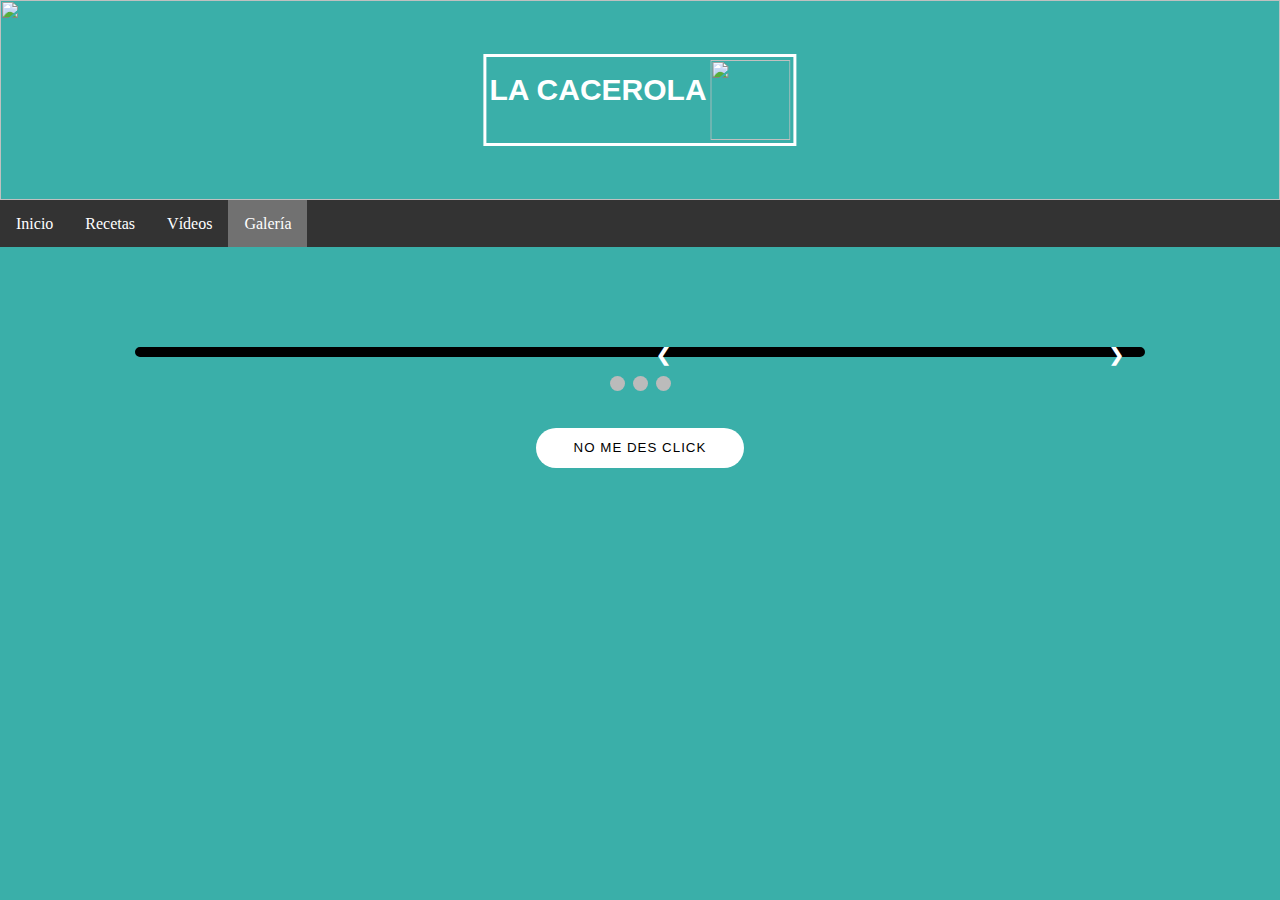
==== galeria4.html @ d372eec8 "Add files via upload" ====
<html>
  <head>
  <link rel="stylesheet" href="css.css">
  <script src="jss.js"></script>
  </head>
<body>
  <header>
    <div class="contenedor">
      <img margin="0" padding="0"  src="https://imgur.com/2Ny4cik.jpg" width="100%" height="200px">
    
      <table  bordercolor="white" class="tabla" >
      <tr>
        <th ><h1 style="color:white;font-family: Verdana, sans-serif;font-size:30px;">LA CACEROLA</h1></th>      
        <th ><img  width="80" height="80" src="https://i.imgur.com/PXeT7P5.png"></th> 
    </table></div>
      
      <ul>
				<li><a  href="index.html">Inicio </a></li>
				<li><a href="recetas2.html">Recetas</a></li>
				<li><a href="videos3.html">Vídeos</a></li>
        <li><a class="active" href="galeria4.html">Galería</a></li>
			
			</ul>
    
  </header>
  
  <div class = megaque>
  </div>
  
  <div style="border: 5px solid black;border-radius: 10px;" class="slideshow-container">

  <!-- Full-width images with number and caption text -->
  <div class="mySlides fade">
    <div class="numbertext">1 / 3</div>
    <img src="https://imgur.com/Sg3di3x.jpg" style="width:100%">
    <div class="text">Bocadillo de atún</div>
  </div>

  <div class="mySlides fade">
    <div class="numbertext">2 / 3</div>
    <img src="https://imgur.com/kW2Pc0D.jpg" style="width:100%">
    <div class="text">Croquetas</div>
  </div>

  <div class="mySlides fade">
    <div class="numbertext">3 / 3</div>
    <img src="https://imgur.com/JmhOakq.jpg" style="width:100%">
    <div class="text" style="color:black;">Bechamel</div>
  </div>

  <!-- Next and previous buttons -->
  <a class="prev" onclick="plusSlides(-1)">&#10094;</a>
  <a class="next" onclick="plusSlides(1)">&#10095;</a>
</div>
<br>

<!-- The dots/circles -->
<div style="text-align:center">
  <span class="dot" onclick="currentSlide(1)"></span>
  <span class="dot" onclick="currentSlide(2)"></span>
  <span class="dot" onclick="currentSlide(3)"></span>
</div>
  
  
  <div class="btn-container">
  <button class="travellers-selector">
    <div class="travellers-text">No me des click</div>
  </button>
  <div class="travellers-dropdown animated zoomIn">
    <ul class="list">
      <li class="item">
        <div style="text-align: center;" class="travellers-type">😳😳😳😳😳😳😳😳</div>
      </li>
   
    </ul>
  </div>
</div>
  
  </html>
---- css.css ----
<style>

header{
    text-align:center;
    font-size:30px;
    font-family:Lobster;
    margin:0px;
    padding: 0;
  
}
body{
  text-align:center;
  margin:0px;
  background-color: #3aafa9;
  padding: 0;

}
.titulo{
  margin-left: auto;
  margin-right: auto;
  
}
ul {
  list-style-type: none;
  margin: 0;
  padding: 0;
  overflow: hidden;
  background-color: #333;
}

li {
  float: left;
  
}

li a {
  display: block;
  color: white;
  text-align: center;
  padding: 14px 16px;
  text-decoration: none;
  
}

li a:hover:not(.active) {
  background-color: #111;
}

.active {
  background-color: #2b7a77;
}
.contenedor{
    position: relative;
    display: flex;
    text-align: center;
    margin:0px;
  
}
.tabla{
    position: absolute;
    top: 50%;
    left: 50%;
    transform: translate(-50%, -50%);
    margin:0px;
}
.container2 {
    
    display: flex;
}


.container__sidebar {
    margin-top: 5px;
    width: 30%;
  
}

.container__main {
    /* Take the remaining width */
    flex: 1;
    margin-top: 5px;
    text-align:justify;
    

    /* Make it scrollable */
    overflow: auto;
}
.vl {
  margin-top: 5px;
  border-left: 3px solid #333;
  height: 500px;
  margin-right: 5px;
  margin-left: 5px;
}
hr{
  border: 2px solid #333;
}

.card {
    display: flex;
    flex-direction: column;
    
}

.card__cover {
    height: 150px;
    width: 100%;
}

.card__content {
    /* Take available height */
    flex: 1;
}
.imagen1{
  margin:50px;
  border: 5px solid #333;
  border-radius: 4px;
  box-shadow: 10px 10px 5px #ccc;
      -moz-box-shadow: 10px 10px 5px #ccc;
      -webkit-box-shadow: 10px 10px 5px #ccc;
      -khtml-box-shadow: 10px 10px 5px #ccc;
  
}
.topmargin{
  margin-top: 25px;
}

.diveo{
  margin-top: 25px;
}

////////




body {
  display: flex;
  align-items: center;
  justify-content: center;
  height: 100vh;
   font-family: sans-serif;
}


#line {
  width: 200px;
  height: 1px;
  border-radius: 0.05px;
  background: grey;
}

#image1 {
  filter: grayscale(60%);
  padding-top: -10px;
  border-radius: 20px 20px 0 0 ;
  margin-left: 0px;
  
}


#card {
  width:200px;
  text-align: center;
  background: white;
  border-radius: 21px 21px 10px 10px ;
  box-shadow: 0.01px 0.01px 15px #636363;
  height: 335px;
  margin: auto;
}

#desc {
  padding-left: 5px;
  padding-right: 5px;
  font-weight: 150;
  color: ;
}

button {
  width: 100px;
  height: 30px;
  border: none;
  background: grey;
  border-radius: 5px;
  outlinE: none;
  cursor: pointer;
  
}

.container {
  position: relative;
  text-align: center;
  color: white;

}

.centered {
  position: absolute;
  top: 50%;
  left: 50%;
  transform: translate(-50%, -50%);
  color: white;
  font-size: 2em;
 
}


#card:hover {
  margin-top: -10px;
  transition: 0.1s
}



///////



* {box-sizing:border-box}

/* Slideshow container */
.slideshow-container {
  max-width: 1000px;
  position: relative;
  margin: auto;
}

/* Hide the images by default */
.mySlides {
  display: none;
}

/* Next & previous buttons */
.prev, .next {
  cursor: pointer;
  position: absolute;
  top: 50%;
  width: auto;
  margin-top: -22px;
  padding: 16px;
  color: white;
  font-weight: bold;
  font-size: 18px;
  transition: 0.6s ease;
  border-radius: 0 3px 3px 0;
  user-select: none;
}

/* Position the "next button" to the right */
.next {
  right: 0;
  border-radius: 3px 0 0 3px;
}

/* On hover, add a black background color with a little bit see-through */
.prev:hover, .next:hover {
  background-color: rgba(0,0,0,0.8);
}

/* Caption text */
.text {
  color: #f2f2f2;
  font-size: 15px;
  padding: 8px 12px;
  position: absolute;
  bottom: 8px;
  width: 100%;
  text-align: center;
}

/* Number text (1/3 etc) */
.numbertext {
  color: #f2f2f2;
  font-size: 12px;
  padding: 8px 12px;
  position: absolute;
  top: 0;
}

/* The dots/bullets/indicators */
.dot {
  cursor: pointer;
  height: 15px;
  width: 15px;
  margin: 0 2px;
  background-color: #bbb;
  border-radius: 50%;
  display: inline-block;
  transition: background-color 0.6s ease;
}

.active, .dot:hover {
  background-color: #717171;
}

/* Fading animation */
.fade {
  -webkit-animation-name: fade;
  -webkit-animation-duration: 1.5s;
  animation-name: fade;
  animation-duration: 1.5s;
}

@-webkit-keyframes fade {
  from {opacity: .4}
  to {opacity: 1}
}

@keyframes fade {
  from {opacity: .4}
  to {opacity: 1}
}

.megaque{
  margin-top: 100px;
}

$green: #1ECD97;
$gray: #bbbbbb;

* {
  font-family: 'Montserrat', sans-serif;
}

body{
  line-height: 1.2em;
}

.btn-container {
	width:13em;
  margin:2em auto;
  border-radius: .4em, .4em;
  position: relative;
}

.travellers-selector {  
  outline:none;
  height: 40px;
  text-align: center;
  text-transform: uppercase;
  width: 100%;
  border-radius:40px;
  background: #fff;
  border: 2px solid $green;
  color:$green;
  letter-spacing:1px;
  text-shadow:0;
  font:{
    size:12px;
    weight:bold;
  }
  cursor: pointer;
  transition: all 0.25s ease;
  &:hover {
    color:white;
    background: $green;
  }
  &:active {
    letter-spacing: 2px;
  }
}

.travellers-dropdown {
  position: absolute;
  width: 100%;
  margin-top: 1rem;
  border-radius: 3px;
  box-shadow: 0 2px 8px rgba(0, 0, 0, 0.2), 0 6px 16px -2px rgba(0, 0, 0, 0.24);
  background-color: #fff;
  display: none;
}
.travellers-dropdown:before, .travellers-dropdown:after {
  content: "";
  position: absolute;
  bottom: 100%;
  left: 0;
  right: 0;
  margin: 0 auto;
}
.travellers-dropdown:before {
  width: 14px;
  height: 14px;
  transform: translateY(40%) rotateZ(45deg);
  box-shadow: -1px -1px 4px -1px rgba(0, 0, 0, 0.2), 2px 2px 10px rgba(0, 0, 0, 0.2);
  z-index: -1;
}
.travellers-dropdown:after {
  width: 0px;
  height: 0px;
  border: solid 12px;
  border-color: transparent transparent white transparent;
}

.list {
  padding: 0;
  list-style: none;
}

.item {
  padding: 8px 16px;
}

.item:after {
  content: "";
  display: table;
  clear: both;
}

.btn-button {
  padding: 0;
  border: 0;
  cursor: pointer;
  background: none;
  border-radius: 50%;
  
  ion-icon {
    font-size: 17px;
  }
}

.travellers-type {
  
}

.travellers-action {
  float: right;
}

.travellers-count {
  margin-left: .6em;
  margin-right: .6em;
  font-size: 19px;
}

</style>
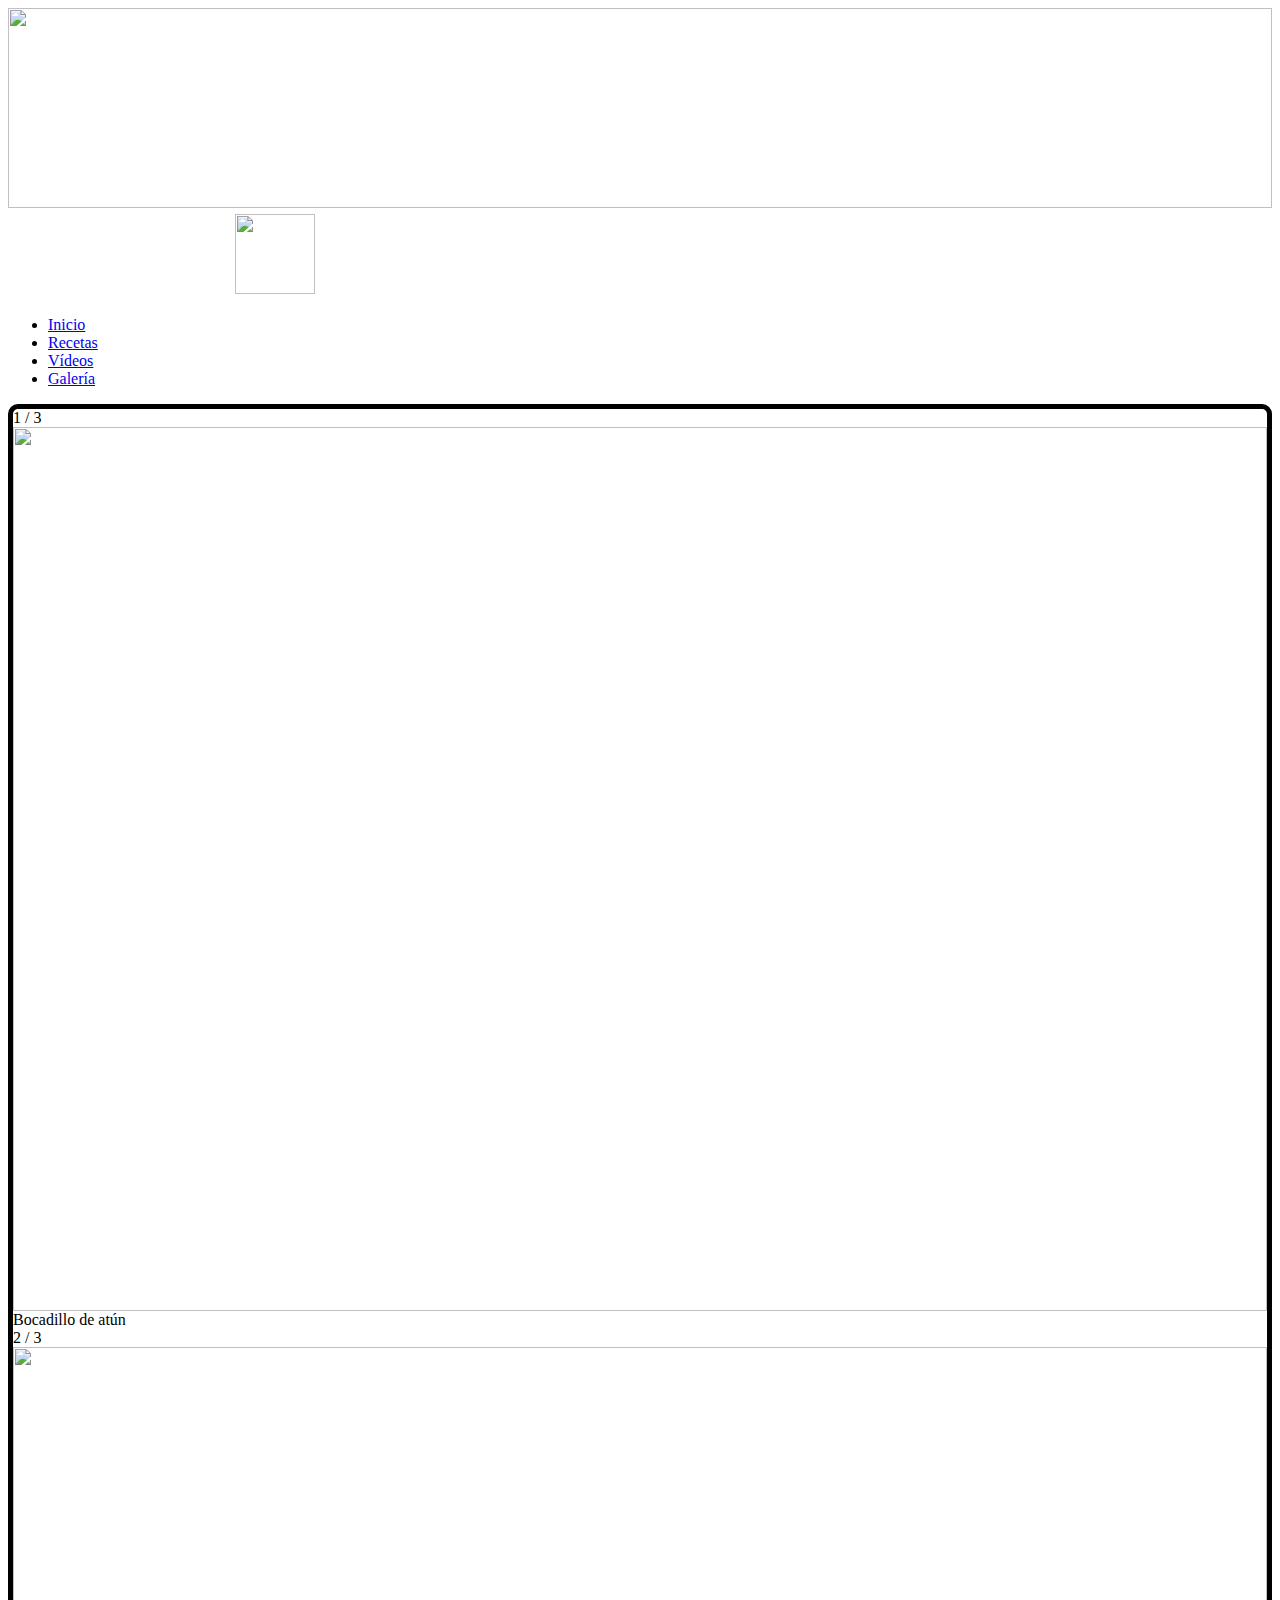
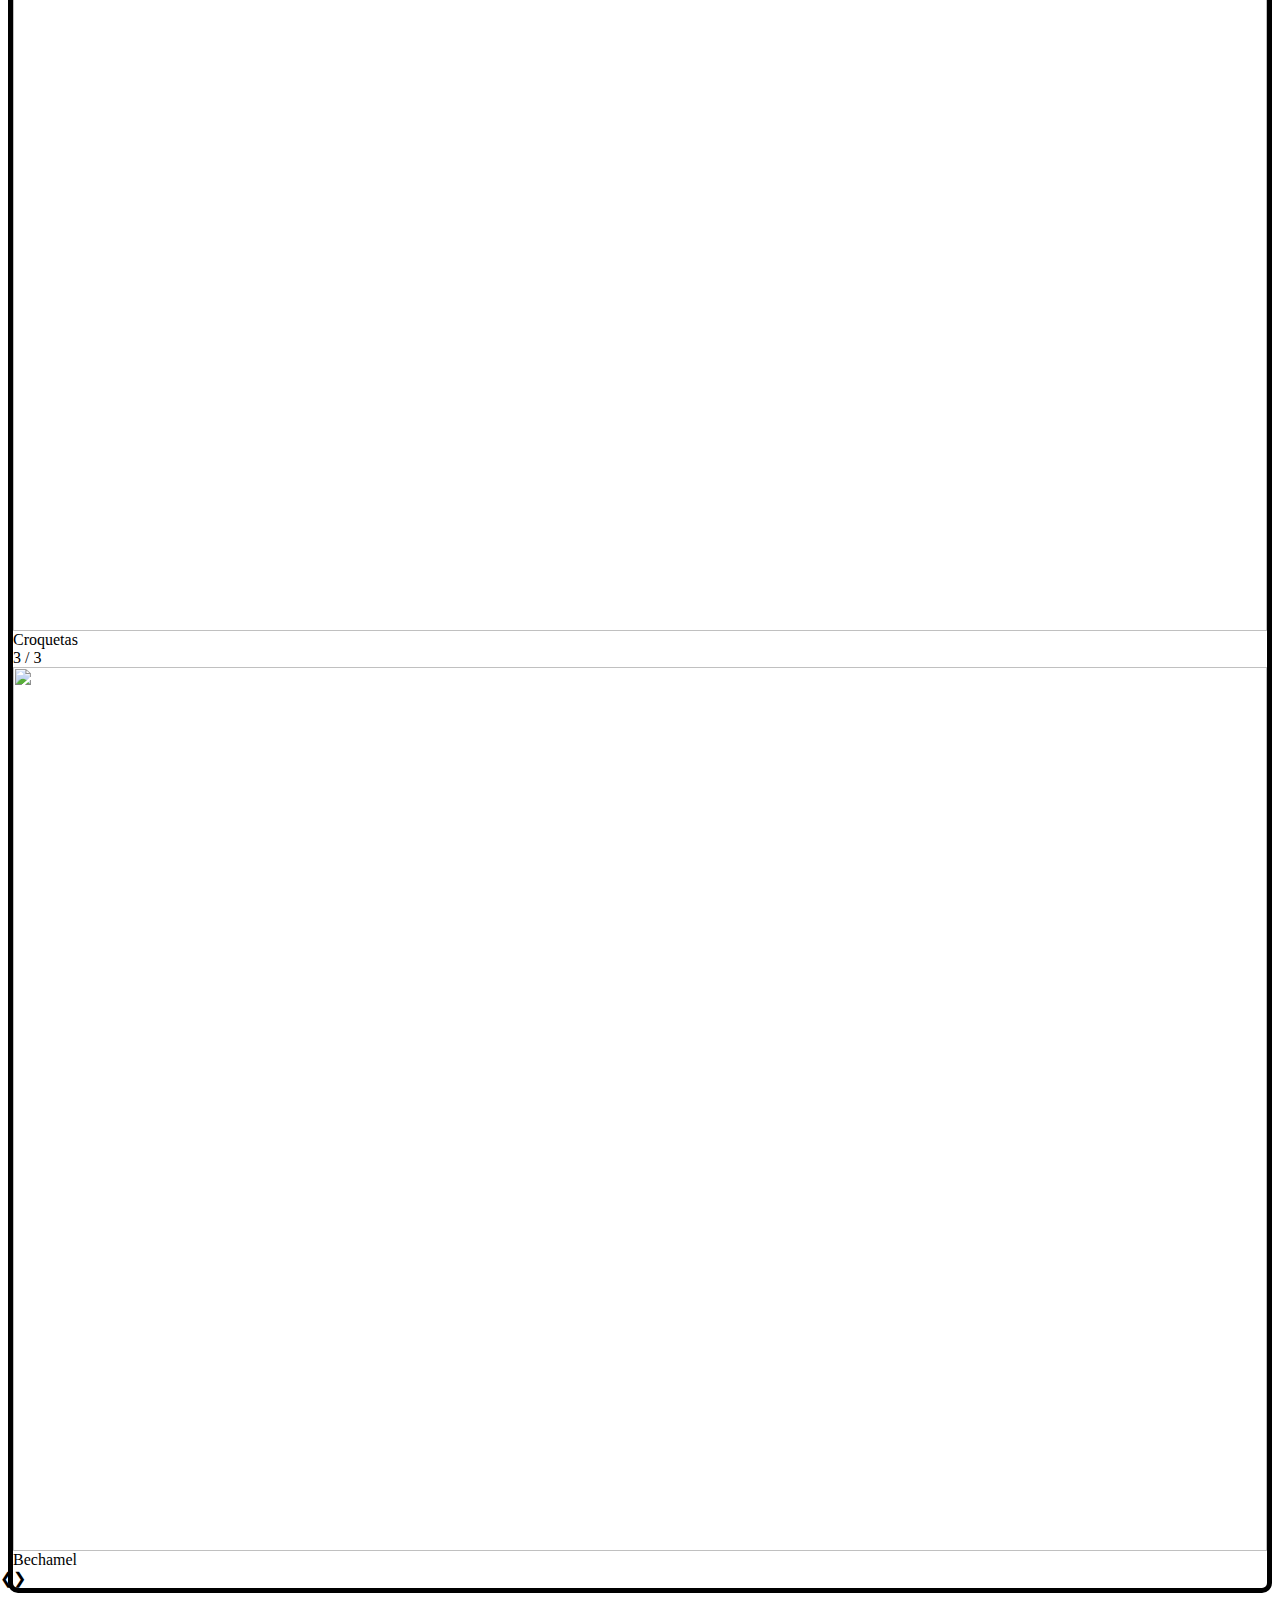
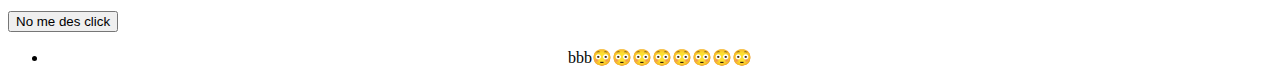
==== commit 9c8c811b: "Update galeria4.html" ====
--- a/galeria4.html
+++ b/galeria4.html
@@ -1,7 +1,5 @@
 <html>
   <head>
-  <link rel="stylesheet" href="css.css">
-  <script src="jss.js"></script>
   </head>
 <body>
   <header>
@@ -15,10 +13,10 @@
     </table></div>
       
       <ul>
-				<li><a  href="index.html">Inicio </a></li>
-				<li><a href="recetas2.html">Recetas</a></li>
-				<li><a href="videos3.html">Vídeos</a></li>
-        <li><a class="active" href="galeria4.html">Galería</a></li>
+				<li><a href="moon.html">Inicio </a></li>
+				<li><a href="marte.html">Recetas</a></li>
+				<li><a href="jupiter.html">Vídeos</a></li>
+        <li><a class="active" href="jupiter.html">Galería</a></li>
 			
 			</ul>
     
@@ -49,8 +47,8 @@
   </div>
 
   <!-- Next and previous buttons -->
-  <a class="prev" onclick="plusSlides(-1)">&#10094;</a>
-  <a class="next" onclick="plusSlides(1)">&#10095;</a>
+  <a style="position:absolute; left:0px;" class="prev" onclick="plusSlides(-1)">&#10094;</a>
+  <a class="next" onclick="plusSlaides(1)">&#10095;</a>
 </div>
 <br>
 
@@ -69,7 +67,7 @@
   <div class="travellers-dropdown animated zoomIn">
     <ul class="list">
       <li class="item">
-        <div style="text-align: center;" class="travellers-type">😳😳😳😳😳😳😳😳</div>
+        <div style="text-align: center;" class="travellers-type">bbb😳😳😳😳😳😳😳😳</div>
       </li>
    
     </ul>
@@ -77,4 +75,4 @@
 </div>
   
   </html>
-  +  
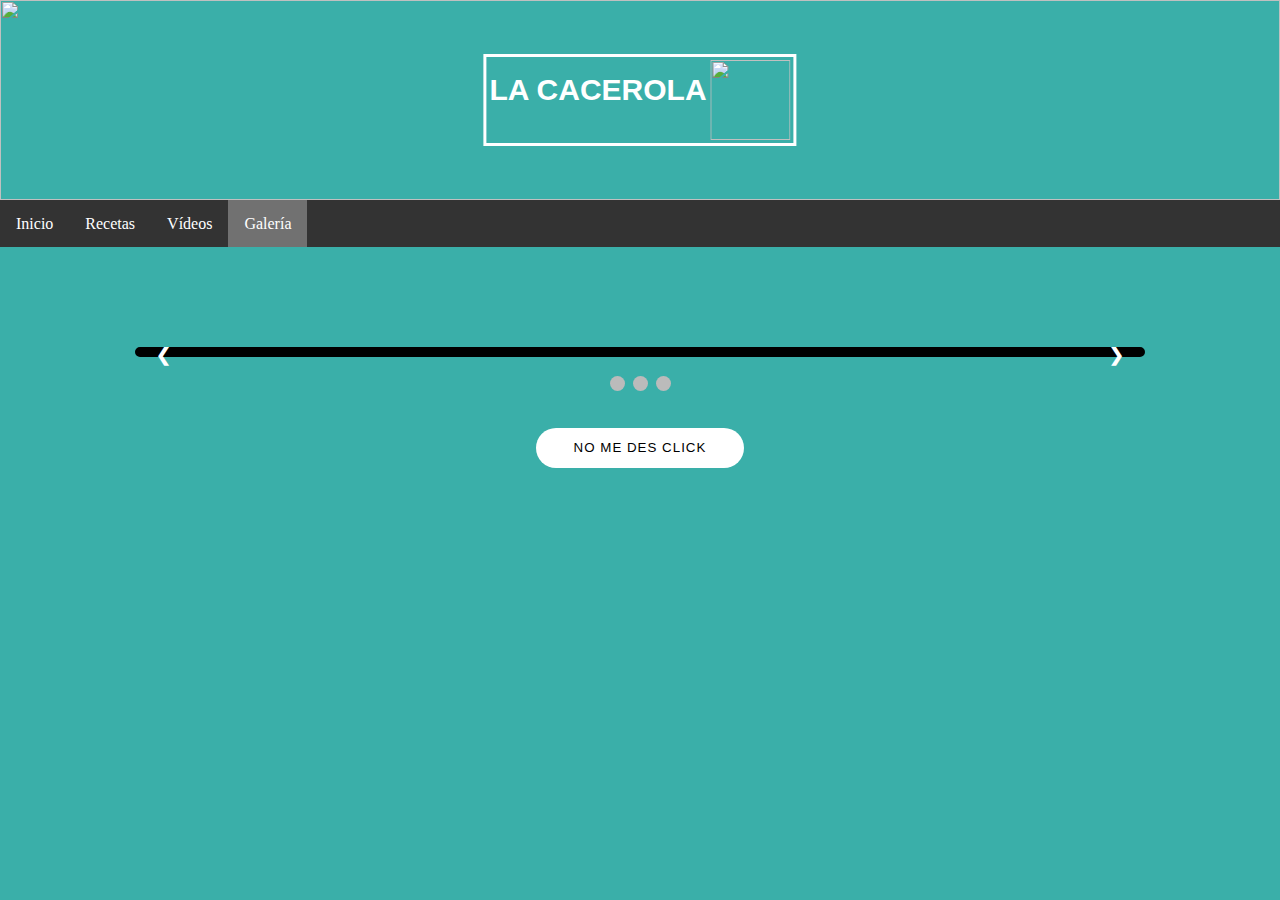
==== commit 1a99bab5: "Update galeria4.html" ====
--- a/galeria4.html
+++ b/galeria4.html
@@ -1,30 +1,32 @@
 <html>
   <head>
+  <link rel="stylesheet" href="css.css">
+  <script src="jss.js"></script>
   </head>
 <body>
   <header>
     <div class="contenedor">
       <img margin="0" padding="0"  src="https://imgur.com/2Ny4cik.jpg" width="100%" height="200px">
-    
+
       <table  bordercolor="white" class="tabla" >
       <tr>
         <th ><h1 style="color:white;font-family: Verdana, sans-serif;font-size:30px;">LA CACEROLA</h1></th>      
         <th ><img  width="80" height="80" src="https://i.imgur.com/PXeT7P5.png"></th> 
     </table></div>
-      
+
       <ul>
-				<li><a href="moon.html">Inicio </a></li>
-				<li><a href="marte.html">Recetas</a></li>
-				<li><a href="jupiter.html">Vídeos</a></li>
-        <li><a class="active" href="jupiter.html">Galería</a></li>
-			
+				<li><a  href="index.html">Inicio </a></li>
+				<li><a href="recetas2.html">Recetas</a></li>
+				<li><a href="videos3.html">Vídeos</a></li>
+        <li><a class="active" href="galeria4.html">Galería</a></li>
+
 			</ul>
-    
+
   </header>
-  
+
   <div class = megaque>
   </div>
-  
+
   <div style="border: 5px solid black;border-radius: 10px;" class="slideshow-container">
 
   <!-- Full-width images with number and caption text -->
@@ -48,7 +50,7 @@
 
   <!-- Next and previous buttons -->
   <a style="position:absolute; left:0px;" class="prev" onclick="plusSlides(-1)">&#10094;</a>
-  <a class="next" onclick="plusSlaides(1)">&#10095;</a>
+  <a class="next" onclick="plusSlides(1)">&#10095;</a>
 </div>
 <br>
 
@@ -58,8 +60,8 @@
   <span class="dot" onclick="currentSlide(2)"></span>
   <span class="dot" onclick="currentSlide(3)"></span>
 </div>
-  
-  
+
+
   <div class="btn-container">
   <button class="travellers-selector">
     <div class="travellers-text">No me des click</div>
@@ -67,12 +69,11 @@
   <div class="travellers-dropdown animated zoomIn">
     <ul class="list">
       <li class="item">
-        <div style="text-align: center;" class="travellers-type">bbb😳😳😳😳😳😳😳😳</div>
+        <div style="text-align: center;" class="travellers-type">😳😳😳😳😳😳😳😳</div>
       </li>
-   
+
     </ul>
   </div>
 </div>
-  
+
   </html>
-  
--- a/css.css
+++ b/css.css
@@ -0,0 +1,439 @@
+<style>
+
+header{
+    text-align:center;
+    font-size:30px;
+    font-family:Lobster;
+    margin:0px;
+    padding: 0;
+  
+}
+body{
+  text-align:center;
+  margin:0px;
+  background-color: #3aafa9;
+  padding: 0;
+
+}
+.titulo{
+  margin-left: auto;
+  margin-right: auto;
+  
+}
+ul {
+  list-style-type: none;
+  margin: 0;
+  padding: 0;
+  overflow: hidden;
+  background-color: #333;
+}
+
+li {
+  float: left;
+  
+}
+
+li a {
+  display: block;
+  color: white;
+  text-align: center;
+  padding: 14px 16px;
+  text-decoration: none;
+  
+}
+
+li a:hover:not(.active) {
+  background-color: #111;
+}
+
+.active {
+  background-color: #2b7a77;
+}
+.contenedor{
+    position: relative;
+    display: flex;
+    text-align: center;
+    margin:0px;
+  
+}
+.tabla{
+    position: absolute;
+    top: 50%;
+    left: 50%;
+    transform: translate(-50%, -50%);
+    margin:0px;
+}
+.container2 {
+    
+    display: flex;
+}
+
+
+.container__sidebar {
+    margin-top: 5px;
+    width: 30%;
+  
+}
+
+.container__main {
+    /* Take the remaining width */
+    flex: 1;
+    margin-top: 5px;
+    text-align:justify;
+    
+
+    /* Make it scrollable */
+    overflow: auto;
+}
+.vl {
+  margin-top: 5px;
+  border-left: 3px solid #333;
+  height: 500px;
+  margin-right: 5px;
+  margin-left: 5px;
+}
+hr{
+  border: 2px solid #333;
+}
+
+.card {
+    display: flex;
+    flex-direction: column;
+    
+}
+
+.card__cover {
+    height: 150px;
+    width: 100%;
+}
+
+.card__content {
+    /* Take available height */
+    flex: 1;
+}
+.imagen1{
+  margin:50px;
+  border: 5px solid #333;
+  border-radius: 4px;
+  box-shadow: 10px 10px 5px #ccc;
+      -moz-box-shadow: 10px 10px 5px #ccc;
+      -webkit-box-shadow: 10px 10px 5px #ccc;
+      -khtml-box-shadow: 10px 10px 5px #ccc;
+  
+}
+.topmargin{
+  margin-top: 25px;
+}
+
+.diveo{
+  margin-top: 25px;
+}
+
+////////
+
+
+
+
+body {
+  display: flex;
+  align-items: center;
+  justify-content: center;
+  height: 100vh;
+   font-family: sans-serif;
+}
+
+
+#line {
+  width: 200px;
+  height: 1px;
+  border-radius: 0.05px;
+  background: grey;
+}
+
+#image1 {
+  filter: grayscale(60%);
+  padding-top: -10px;
+  border-radius: 20px 20px 0 0 ;
+  margin-left: 0px;
+  
+}
+
+
+#card {
+  width:200px;
+  text-align: center;
+  background: white;
+  border-radius: 21px 21px 10px 10px ;
+  box-shadow: 0.01px 0.01px 15px #636363;
+  height: 335px;
+  margin: auto;
+}
+
+#desc {
+  padding-left: 5px;
+  padding-right: 5px;
+  font-weight: 150;
+  color: ;
+}
+
+button {
+  width: 100px;
+  height: 30px;
+  border: none;
+  background: grey;
+  border-radius: 5px;
+  outlinE: none;
+  cursor: pointer;
+  
+}
+
+.container {
+  position: relative;
+  text-align: center;
+  color: white;
+
+}
+
+.centered {
+  position: absolute;
+  top: 50%;
+  left: 50%;
+  transform: translate(-50%, -50%);
+  color: white;
+  font-size: 2em;
+ 
+}
+
+
+#card:hover {
+  margin-top: -10px;
+  transition: 0.1s
+}
+
+
+
+///////
+
+
+
+* {box-sizing:border-box}
+
+/* Slideshow container */
+.slideshow-container {
+  max-width: 1000px;
+  position: relative;
+  margin: auto;
+}
+
+/* Hide the images by default */
+.mySlides {
+  display: none;
+}
+
+/* Next & previous buttons */
+.prev, .next {
+  cursor: pointer;
+  position: absolute;
+  top: 50%;
+  width: auto;
+  margin-top: -22px;
+  padding: 16px;
+  color: white;
+  font-weight: bold;
+  font-size: 18px;
+  transition: 0.6s ease;
+  border-radius: 0 3px 3px 0;
+  user-select: none;
+}
+
+/* Position the "next button" to the right */
+.next {
+  right: 0;
+  border-radius: 3px 0 0 3px;
+}
+
+/* On hover, add a black background color with a little bit see-through */
+.prev:hover, .next:hover {
+  background-color: rgba(0,0,0,0.8);
+}
+
+/* Caption text */
+.text {
+  color: #f2f2f2;
+  font-size: 15px;
+  padding: 8px 12px;
+  position: absolute;
+  bottom: 8px;
+  width: 100%;
+  text-align: center;
+}
+
+/* Number text (1/3 etc) */
+.numbertext {
+  color: #f2f2f2;
+  font-size: 12px;
+  padding: 8px 12px;
+  position: absolute;
+  top: 0;
+}
+
+/* The dots/bullets/indicators */
+.dot {
+  cursor: pointer;
+  height: 15px;
+  width: 15px;
+  margin: 0 2px;
+  background-color: #bbb;
+  border-radius: 50%;
+  display: inline-block;
+  transition: background-color 0.6s ease;
+}
+
+.active, .dot:hover {
+  background-color: #717171;
+}
+
+/* Fading animation */
+.fade {
+  -webkit-animation-name: fade;
+  -webkit-animation-duration: 1.5s;
+  animation-name: fade;
+  animation-duration: 1.5s;
+}
+
+@-webkit-keyframes fade {
+  from {opacity: .4}
+  to {opacity: 1}
+}
+
+@keyframes fade {
+  from {opacity: .4}
+  to {opacity: 1}
+}
+
+.megaque{
+  margin-top: 100px;
+}
+
+$green: #1ECD97;
+$gray: #bbbbbb;
+
+* {
+  font-family: 'Montserrat', sans-serif;
+}
+
+body{
+  line-height: 1.2em;
+}
+
+.btn-container {
+	width:13em;
+  margin:2em auto;
+  border-radius: .4em, .4em;
+  position: relative;
+}
+
+.travellers-selector {  
+  outline:none;
+  height: 40px;
+  text-align: center;
+  text-transform: uppercase;
+  width: 100%;
+  border-radius:40px;
+  background: #fff;
+  border: 2px solid $green;
+  color:$green;
+  letter-spacing:1px;
+  text-shadow:0;
+  font:{
+    size:12px;
+    weight:bold;
+  }
+  cursor: pointer;
+  transition: all 0.25s ease;
+  &:hover {
+    color:white;
+    background: $green;
+  }
+  &:active {
+    letter-spacing: 2px;
+  }
+}
+
+.travellers-dropdown {
+  position: absolute;
+  width: 100%;
+  margin-top: 1rem;
+  border-radius: 3px;
+  box-shadow: 0 2px 8px rgba(0, 0, 0, 0.2), 0 6px 16px -2px rgba(0, 0, 0, 0.24);
+  background-color: #fff;
+  display: none;
+}
+.travellers-dropdown:before, .travellers-dropdown:after {
+  content: "";
+  position: absolute;
+  bottom: 100%;
+  left: 0;
+  right: 0;
+  margin: 0 auto;
+}
+.travellers-dropdown:before {
+  width: 14px;
+  height: 14px;
+  transform: translateY(40%) rotateZ(45deg);
+  box-shadow: -1px -1px 4px -1px rgba(0, 0, 0, 0.2), 2px 2px 10px rgba(0, 0, 0, 0.2);
+  z-index: -1;
+}
+.travellers-dropdown:after {
+  width: 0px;
+  height: 0px;
+  border: solid 12px;
+  border-color: transparent transparent white transparent;
+}
+
+.list {
+  padding: 0;
+  list-style: none;
+}
+
+.item {
+  padding: 8px 16px;
+}
+
+.item:after {
+  content: "";
+  display: table;
+  clear: both;
+}
+
+.btn-button {
+  padding: 0;
+  border: 0;
+  cursor: pointer;
+  background: none;
+  border-radius: 50%;
+  
+  ion-icon {
+    font-size: 17px;
+  }
+}
+
+.travellers-type {
+  
+}
+
+.travellers-action {
+  float: right;
+}
+
+.travellers-count {
+  margin-left: .6em;
+  margin-right: .6em;
+  font-size: 19px;
+}
+
+</style>
+
+
+
+
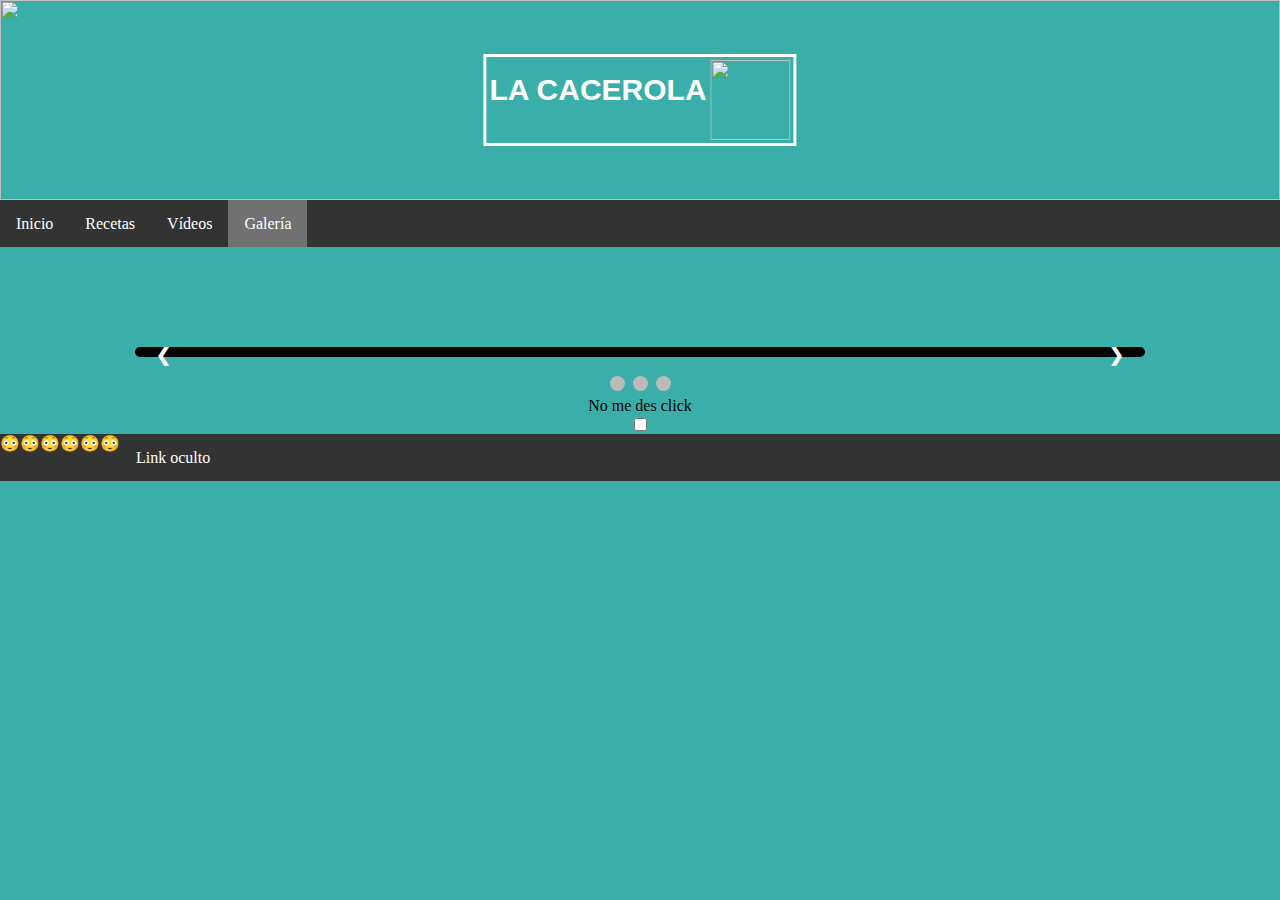
==== commit 6c1e292f: "Update galeria4.html" ====
--- a/galeria4.html
+++ b/galeria4.html
@@ -62,15 +62,23 @@
 </div>
 
 
-  <div class="btn-container">
-  <button class="travellers-selector">
-    <div class="travellers-text">No me des click</div>
-  </button>
-  <div class="travellers-dropdown animated zoomIn">
-    <ul class="list">
-      <li class="item">
-        <div style="text-align: center;" class="travellers-type">😳😳😳😳😳😳😳😳</div>
-      </li>
+  <label class="dropdown">
+
+  <div class="dd-button">
+    No me des click
+  </div>
+
+  <input type="checkbox" class="dd-input" id="test">
+
+  <ul class="dd-menu">
+    <li>😳😳😳😳😳😳</li>
+    <li class="divider"></li>
+    <li>
+      <a style="margin:auto" href="https://www.youtube.com/watch?v=7ALTB9Pj3DA">Link oculto</a>
+    </li>
+  </ul>
+  
+</label>
 
     </ul>
   </div>
